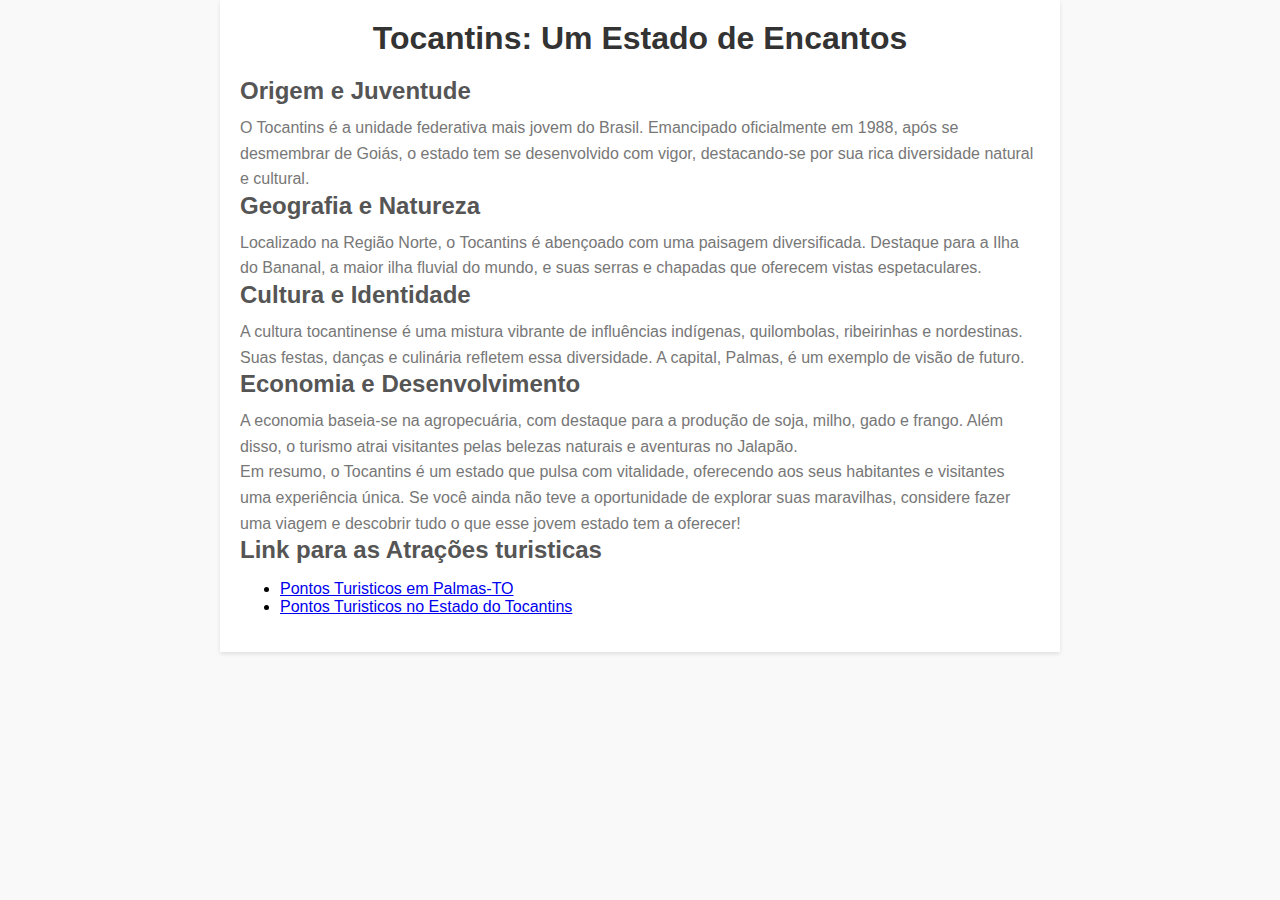
==== index1.html @ 6c3e1e75 "adicionando arquivos do trabalho final" ====
<!DOCTYPE html>
<html lang="pt-BR">
<head>
    <meta charset="UTF-8">
    <meta name="viewport" content="width=device-width, initial-scale=1.0">
    <title>Tocantins: Um Estado de Encantos</title>
    <style>
        
        body {
            font-family: Arial, sans-serif;
            margin: 0;
            padding: 0;
            background-color: #f9f9f9;
        }
        h1, h2, p {
            margin: 0;
            padding: 0;
        }
        .container {
            max-width: 800px;
            margin: 0 auto;
            padding: 20px;
            background-color: #fff;
            box-shadow: 0 2px 4px rgba(0, 0, 0, 0.1);
        }
        
        h1 {
            text-align: center;
            color: #333;
            margin-bottom: 20px;
        }
        h2 {
            color: #555;
            margin-bottom: 10px;
        }
        p {
            color: #777;
            line-height: 1.6;
            font-size: 16px;
        }
    </style>
</head>
<body>
    <div class="container">
        <h1>Tocantins: Um Estado de Encantos</h1>
        <section>
            <h2>Origem e Juventude</h2>
            <p>O Tocantins é a unidade federativa mais jovem do Brasil. Emancipado oficialmente em 1988, após se desmembrar de Goiás, o estado tem se desenvolvido com vigor, destacando-se por sua rica diversidade natural e cultural.</p>
        </section>
        <section>
            <h2>Geografia e Natureza</h2>
            <p>Localizado na Região Norte, o Tocantins é abençoado com uma paisagem diversificada. Destaque para a Ilha do Bananal, a maior ilha fluvial do mundo, e suas serras e chapadas que oferecem vistas espetaculares.</p>
        </section>
        <section>
            <h2>Cultura e Identidade</h2>
            <p>A cultura tocantinense é uma mistura vibrante de influências indígenas, quilombolas, ribeirinhas e nordestinas. Suas festas, danças e culinária refletem essa diversidade. A capital, Palmas, é um exemplo de visão de futuro.</p>
        </section>
        <section>
            <h2>Economia e Desenvolvimento</h2>
            <p>A economia baseia-se na agropecuária, com destaque para a produção de soja, milho, gado e frango. Além disso, o turismo atrai visitantes pelas belezas naturais e aventuras no Jalapão.</p>
        </section>
        <p>Em resumo, o Tocantins é um estado que pulsa com vitalidade, oferecendo aos seus habitantes e visitantes uma experiência única. Se você ainda não teve a oportunidade de explorar suas maravilhas, considere fazer uma viagem e descobrir tudo o que esse jovem estado tem a oferecer!</p>
            <h2>Link para as Atrações turisticas</h2>
            <ul>
                <li class="inset"><a href="PontosTuristicosPalmas.html" target="_blank">Pontos Turisticos em Palmas-TO</a>
                </li>
                <li class="inset"><a href="PontosTuristicosTocantins.html" target="_blank">Pontos Turisticos no Estado do Tocantins</a></li>
            </ul>
    </div>
</body>
</html>
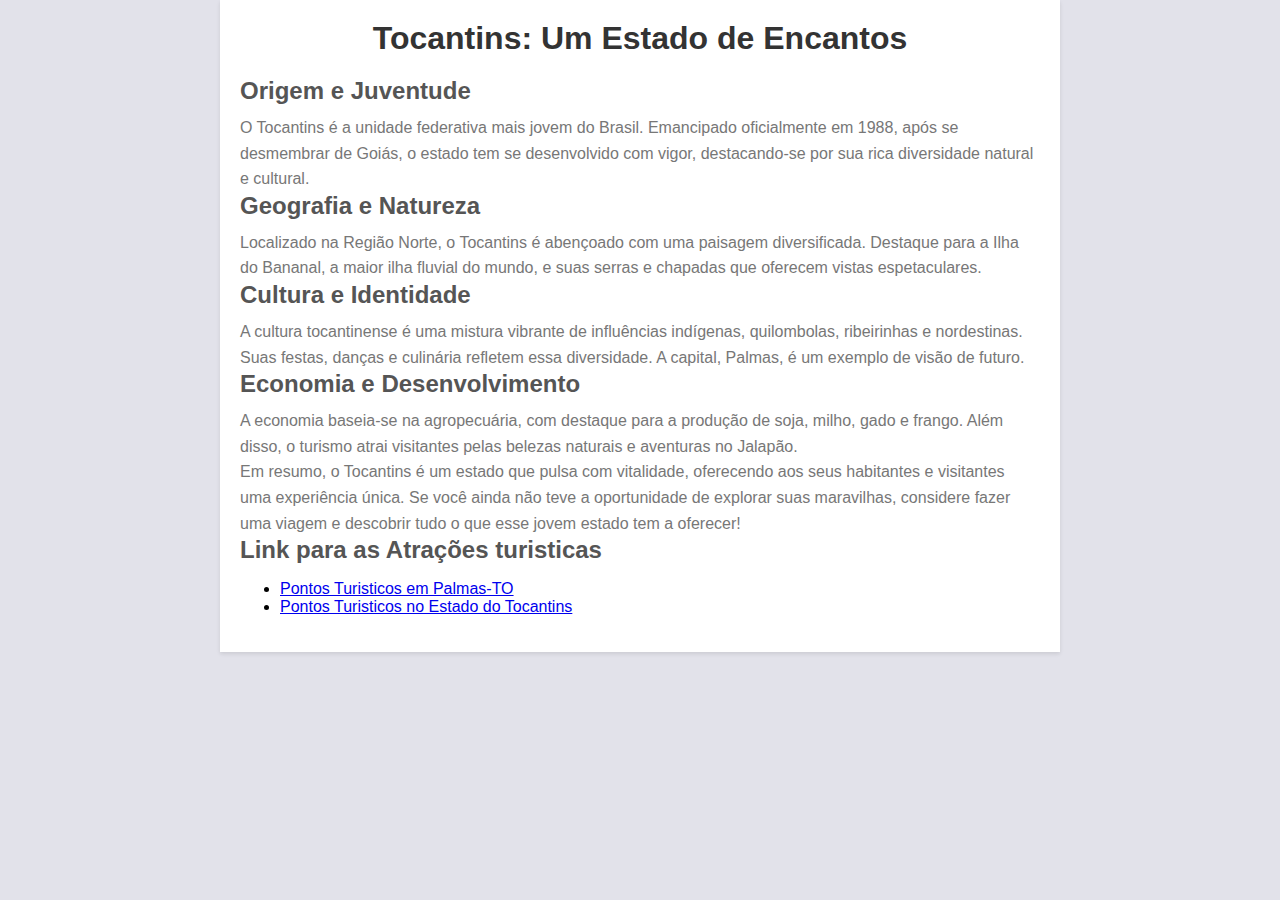
==== commit 97dc642b: "adicionando cor no fundo" ====
--- a/index1.html
+++ b/index1.html
@@ -40,7 +40,7 @@
         }
     </style>
 </head>
-<body>
+<body style="background-color: rgb(226, 226, 234);">
     <div class="container">
         <h1>Tocantins: Um Estado de Encantos</h1>
         <section>
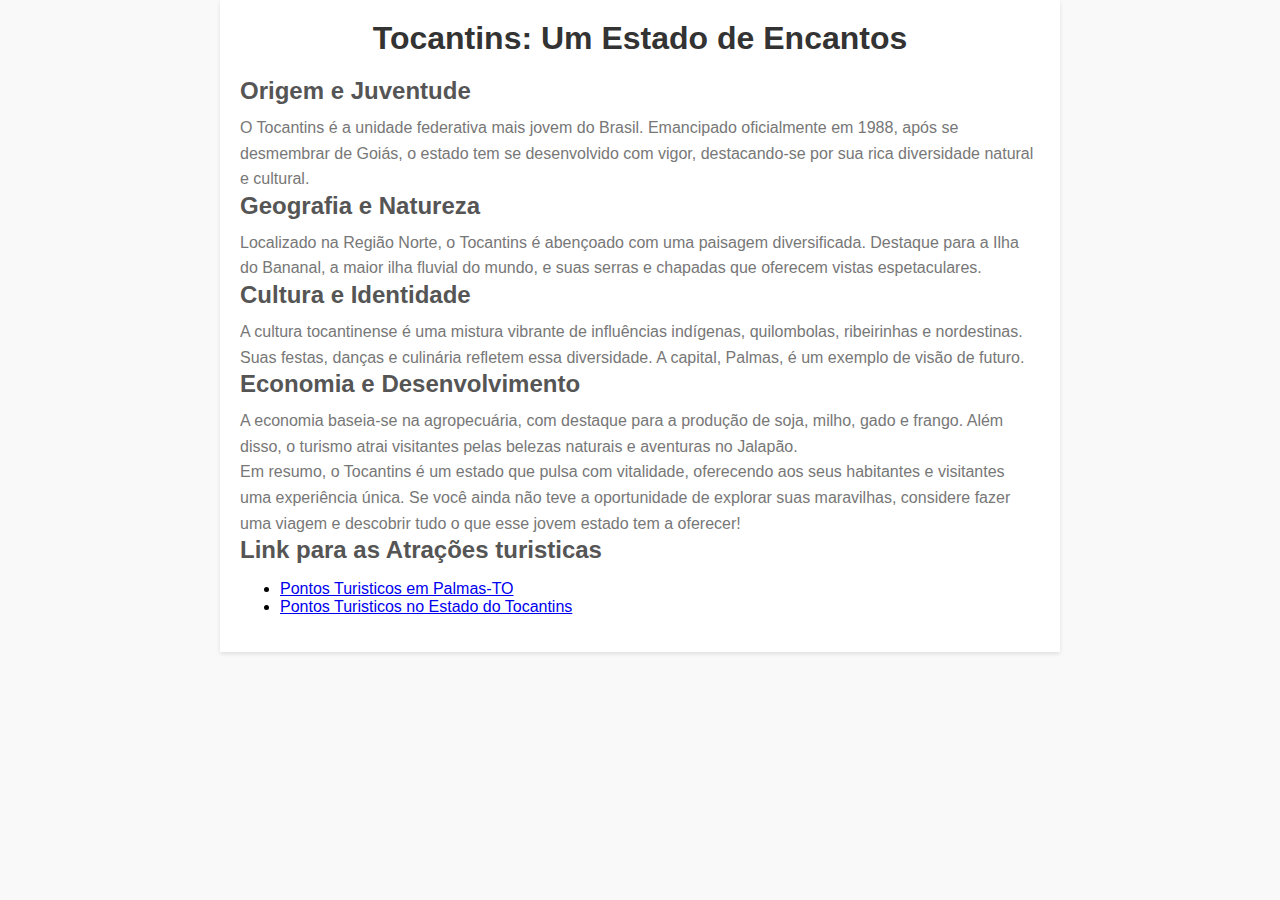
==== commit cb20a405: "Retirando a modificação de cor dentro da tag <body>" ====
--- a/index1.html
+++ b/index1.html
@@ -40,7 +40,7 @@
         }
     </style>
 </head>
-<body style="background-color: rgb(226, 226, 234);">
+<body>
     <div class="container">
         <h1>Tocantins: Um Estado de Encantos</h1>
         <section>
